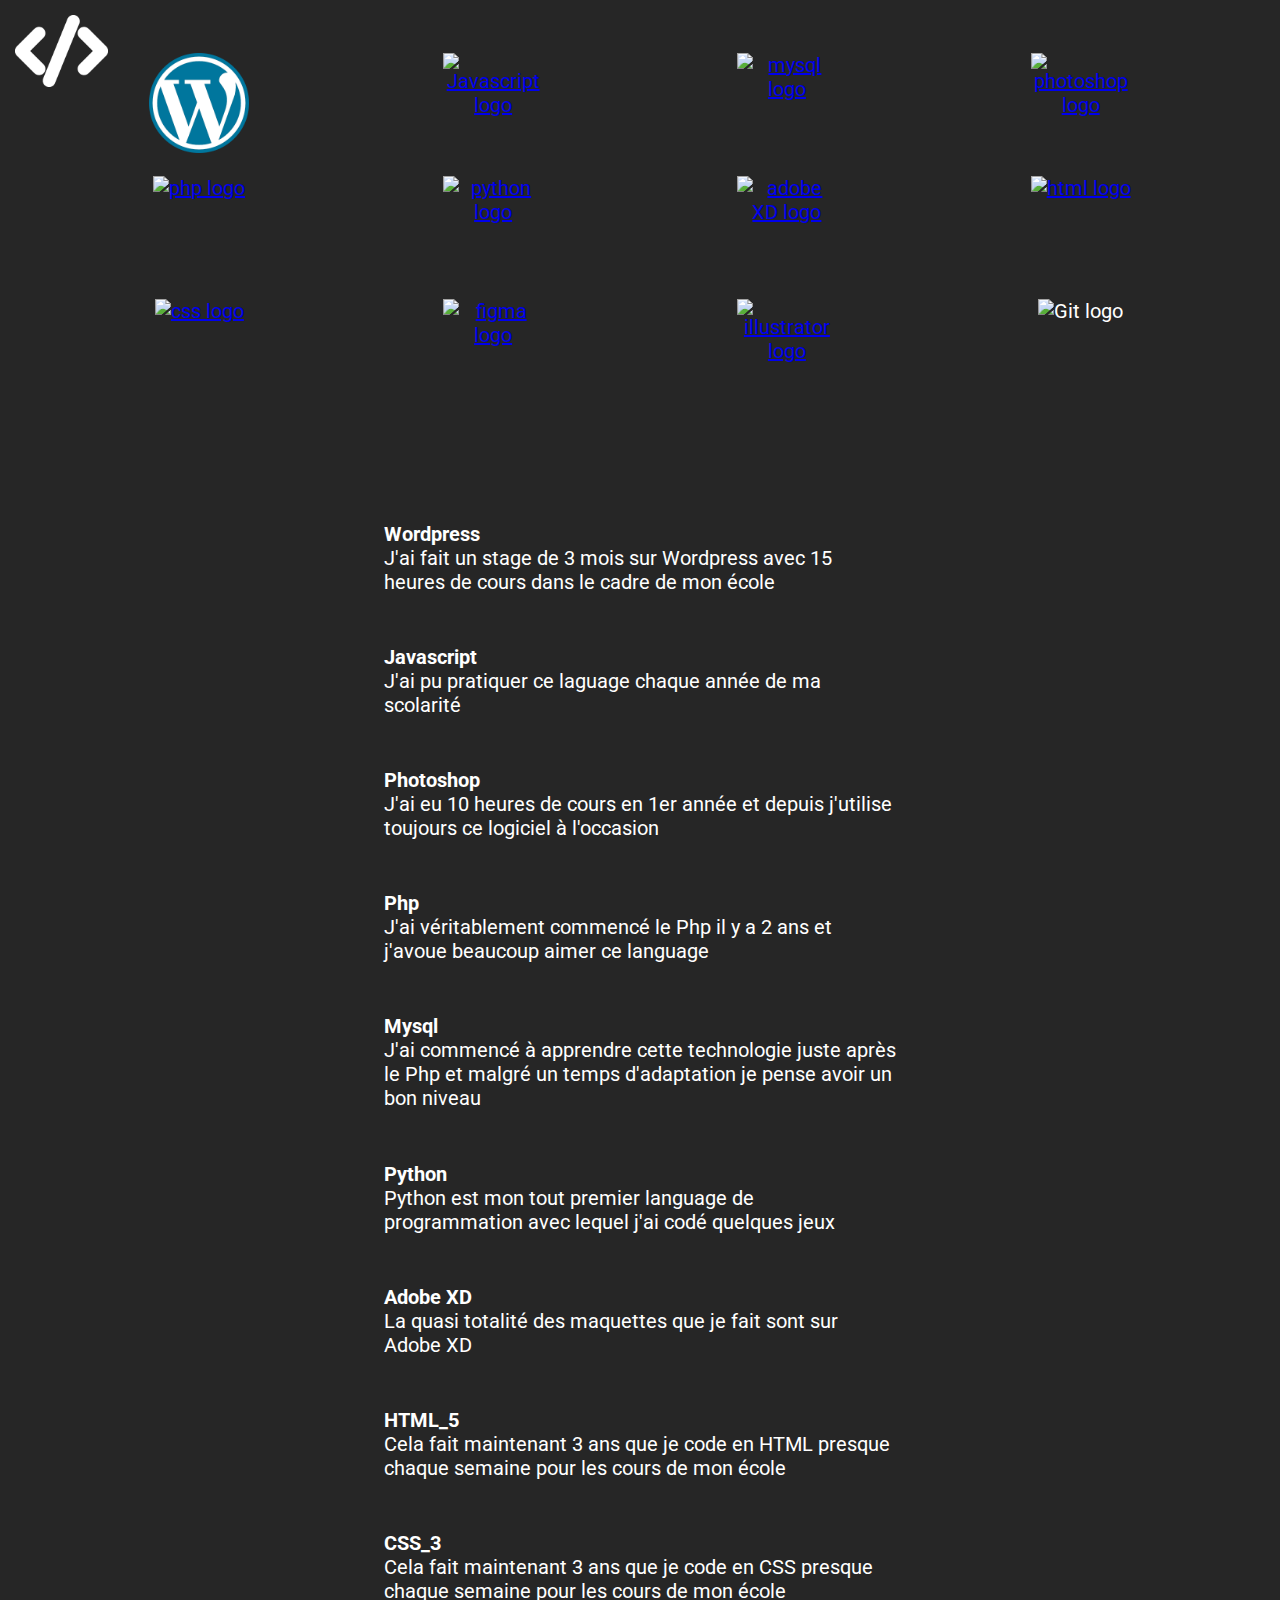
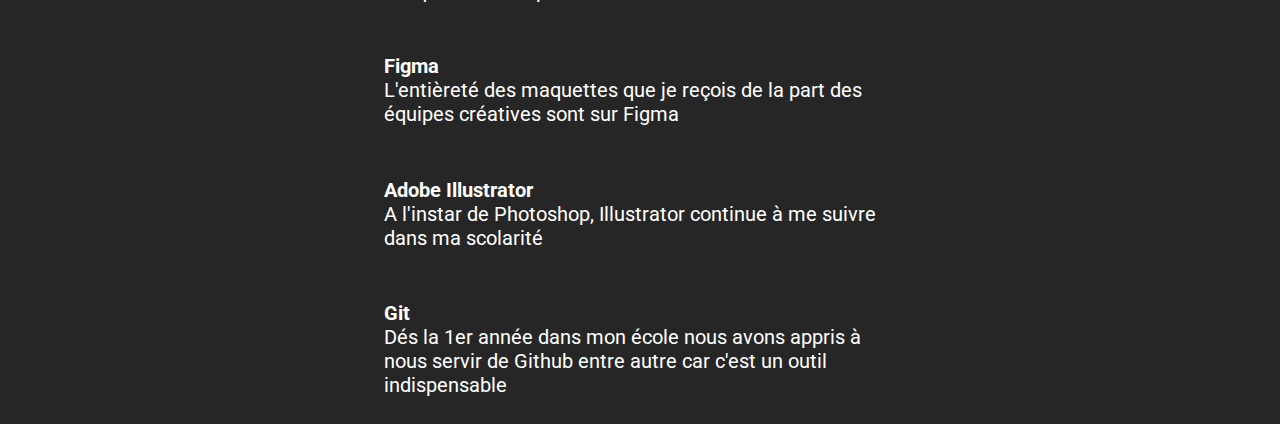
==== competences.html @ 7baa2543 "Little logo" ====
<!DOCTYPE html>
<html lang="fr">
<head>
    <meta charset="UTF-8">
    <meta http-equiv="X-UA-Compatible" content="IE=edge">
    <meta name="viewport" content="width=device-width, initial-scale=1.0">
    <title>Mes compétences</title>

    <meta name="description" content="Ici je liste mes compétences." />

    <link rel="stylesheet" href="style.css">
    <link rel="icon" href="img/code-informatique.png"/>
</head>
<body>
    <div class="icon">
        <a href="index.html">
            <img src="img/code-informatique_blanc.png" alt="mon icon">
        </a>
    </div>

    <section class="competences_section">
        
        <div class="first_row">
            <div>
                <a href="#link1"><img src="img/wordpress.png" alt="Wordpress logo" ></a>
            </div>
            <div>
                <a href="#link2"><img src="img/javascript-original.svg" alt="Javascript logo"></a>
            </div>
            <div>
                <a href="#link3"><img src="img/mysql-original-wordmark.svg" alt="mysql logo"></a>
            </div>
            <div>
                <a href="#link4"><img src="img/photoshop-line.svg" alt="photoshop logo"></a>
            </div>
            <div>
                <a href="#link5"><img src="img/php-original.svg" alt="php logo"></a>
            </div>
            <div>
                <a href="#link6"><img src="img/python-original.svg" alt="python logo"></a>
            </div>
            <div>
                <a href="#link7"><img src="img/adobe-xd.svg" alt="adobe XD logo"></a>
            </div>
            <div>
                <a href="#link8"><img src="img/html5-original-wordmark.svg" alt="html logo"></a>
            </div>
            <div>
                <a href="#link9"><img src="img/css3-original-wordmark.svg" alt="css logo"></a>
            </div>
            <div>
                <a href="#link10"><img src="img/figma-icon.svg" alt="figma logo"></a>
            </div>
            <div>
                <a href="#link11"><img src="img/adobe_illustrator-icon.svg" alt="illustrator logo"></a>
            </div>
            <div>
                <a href="#link12"></a><img src="img/git-scm-icon.svg" alt="Git logo"></a>
            </div>
        </div>


        <section class="list">
            <h3 id="link1">Wordpress</h3>
            <p>J'ai fait un stage de 3 mois sur Wordpress avec 15 heures de cours dans le cadre de mon école</p>

            <h3 id="link2">Javascript</h3>
            <p>J'ai pu pratiquer ce laguage chaque année de ma scolarité</p>

            <h3 id="link3">Photoshop</h3>
            <p>J'ai eu 10 heures de cours en 1er année et depuis j'utilise toujours ce logiciel à l'occasion</p>

            <h3 id="link4">Php</h3>
            <p>J'ai véritablement commencé le Php il y a 2 ans et j'avoue beaucoup aimer ce language</p>

            <h3 id="link5">Mysql</h3>
            <p>J'ai commencé à apprendre cette technologie juste après le Php et malgré un temps d'adaptation je pense avoir un bon niveau</p>

            <h3 id="link6">Python</h3>
            <p>Python est mon tout premier language de programmation avec lequel j'ai codé quelques jeux</p>

            <h3 id="link7">Adobe XD</h3>
            <p>La quasi totalité des maquettes que je fait sont sur Adobe XD</p>

            <h3 id="link8">HTML_5</h3>
            <p>Cela fait maintenant 3 ans que je code en HTML presque chaque semaine pour les cours de mon école</p>

            <h3 id="link9">CSS_3</h3>
            <p>Cela fait maintenant 3 ans que je code en CSS presque chaque semaine pour les cours de mon école</p>

            <h3 id="link10">Figma</h3>
            <p>L'entièreté des maquettes que je reçois de la part des équipes créatives sont sur Figma</p>

            <h3 id="link11">Adobe Illustrator</h3>
            <p>A l'instar de Photoshop, Illustrator continue à me suivre dans ma scolarité</p>

            <h3 id="link12">Git</h3>
            <p>Dés la 1er année dans mon école nous avons appris à nous servir de Github entre autre car c'est un outil indispensable</p>
        </section>

    </section>

    <script src="main.js"></script>

</body>
</html>
---- style.css ----
@import url("https://fonts.googleapis.com/css2?family=Nanum+Gothic:wght@800&family=Roboto:wght@500&display=swap");
* {
  margin: 0;
  padding: 0;
  box-sizing: border-box;
  font-size: 20px;
  font-family: "Roboto", sans-serif;
  scroll-behavior: smooth;
}

body {
  background-color: #262626;
  color: white;
}
body .icon {
  position: absolute;
  top: 0;
  margin: 15px;
}
body .icon a img {
  height: 8vh;
}
body section .top_page {
  display: flex;
  justify-content: center;
  padding-top: 50px;
}
body section .top_page .title {
  display: flex;
  flex-direction: column;
  text-align: center;
  justify-content: center;
}
body section .top_page .title h1 {
  font-size: 80px;
  font-family: "Nanum Gothic", sans-serif;
  font-weight: 500;
}
body section .top_page .title h3 {
  font-size: 50px;
  font-family: "Nanum Gothic", sans-serif;
  font-weight: 500;
}
body section .top_page div {
  margin: 0 20px;
}
body section .top_page div img {
  display: flex;
  height: 550px;
  margin: 15px auto;
}
body section .menu {
  display: flex;
  position: absolute;
  bottom: 20px;
  width: 100%;
}
body section .menu div {
  width: 33%;
  text-align: center;
}
body section .menu div a {
  color: white;
  text-decoration: none;
  font-size: 40px;
}

body main {
  display: flex;
}
body main .left_side {
  margin: 0 3%;
  padding: 15vh 0;
  width: 35%;
  height: 100vh;
}
body main .left_side img {
  height: 300px;
  display: flex;
  margin: 0 auto;
}
body main .left_side p {
  margin: 2vh 0;
  text-align: center;
}
body main .right_side {
  margin: 0 3%;
  padding: 15vh 0;
  width: 65%;
  height: 100vh;
}
body main .right_side h2 {
  font-size: 80px;
  font-weight: 900;
  color: #C9C9C9;
}
body main .right_side p {
  margin: 1vh 0;
}

body section div {
  text-align: center;
}
body section div h2 {
  font-size: 80px;
  font-weight: 900;
  color: #C9C9C9;
  margin: 10vh 0;
}
body section .projets {
  display: grid;
  justify-content: center;
  height: auto;
  width: 90%;
  grid-template-columns: 1fr 1fr 1fr;
  grid-template-rows: 1fr 1fr 1fr;
  gap: 2%;
  margin: 0 auto;
}
body section .projets section {
  margin: 1vh 0;
  width: 100%;
  height: 30vh;
  border: solid 2px #C9C9C9;
  background-color: black;
}
body section .projets section img {
  width: 90%;
  height: auto;
  margin: auto;
}
body section .projets section a {
  color: white;
  text-decoration: none;
}

body .competences_section .first_row {
  display: grid;
  justify-content: center;
  height: auto;
  width: 90%;
  grid-template-columns: 1fr 1fr 1fr 1fr;
  grid-template-rows: 1fr 1fr;
  gap: 2%;
  margin: 5vh auto;
}
body .competences_section .first_row div {
  height: 100px;
  width: 100px;
  margin: 3% auto;
}
body .competences_section .first_row div img {
  -o-object-fit: contain;
     object-fit: contain;
  height: 100px;
  width: 100px;
}
body .competences_section .first_row div img:hover {
  cursor: pointer;
}
body .competences_section .list {
  margin: 3vh 30%;
  margin-top: 10%;
}
body .competences_section .list h3 {
  margin-top: 10%;
}

body .p_projet div {
  margin: 2vh auto;
  text-align: center;
}
body .p_projet div img {
  height: 500px;
  width: auto;
}
body .p_projet p {
  width: 65%;
  margin: 5vh auto;
}/*# sourceMappingURL=style.css.map */
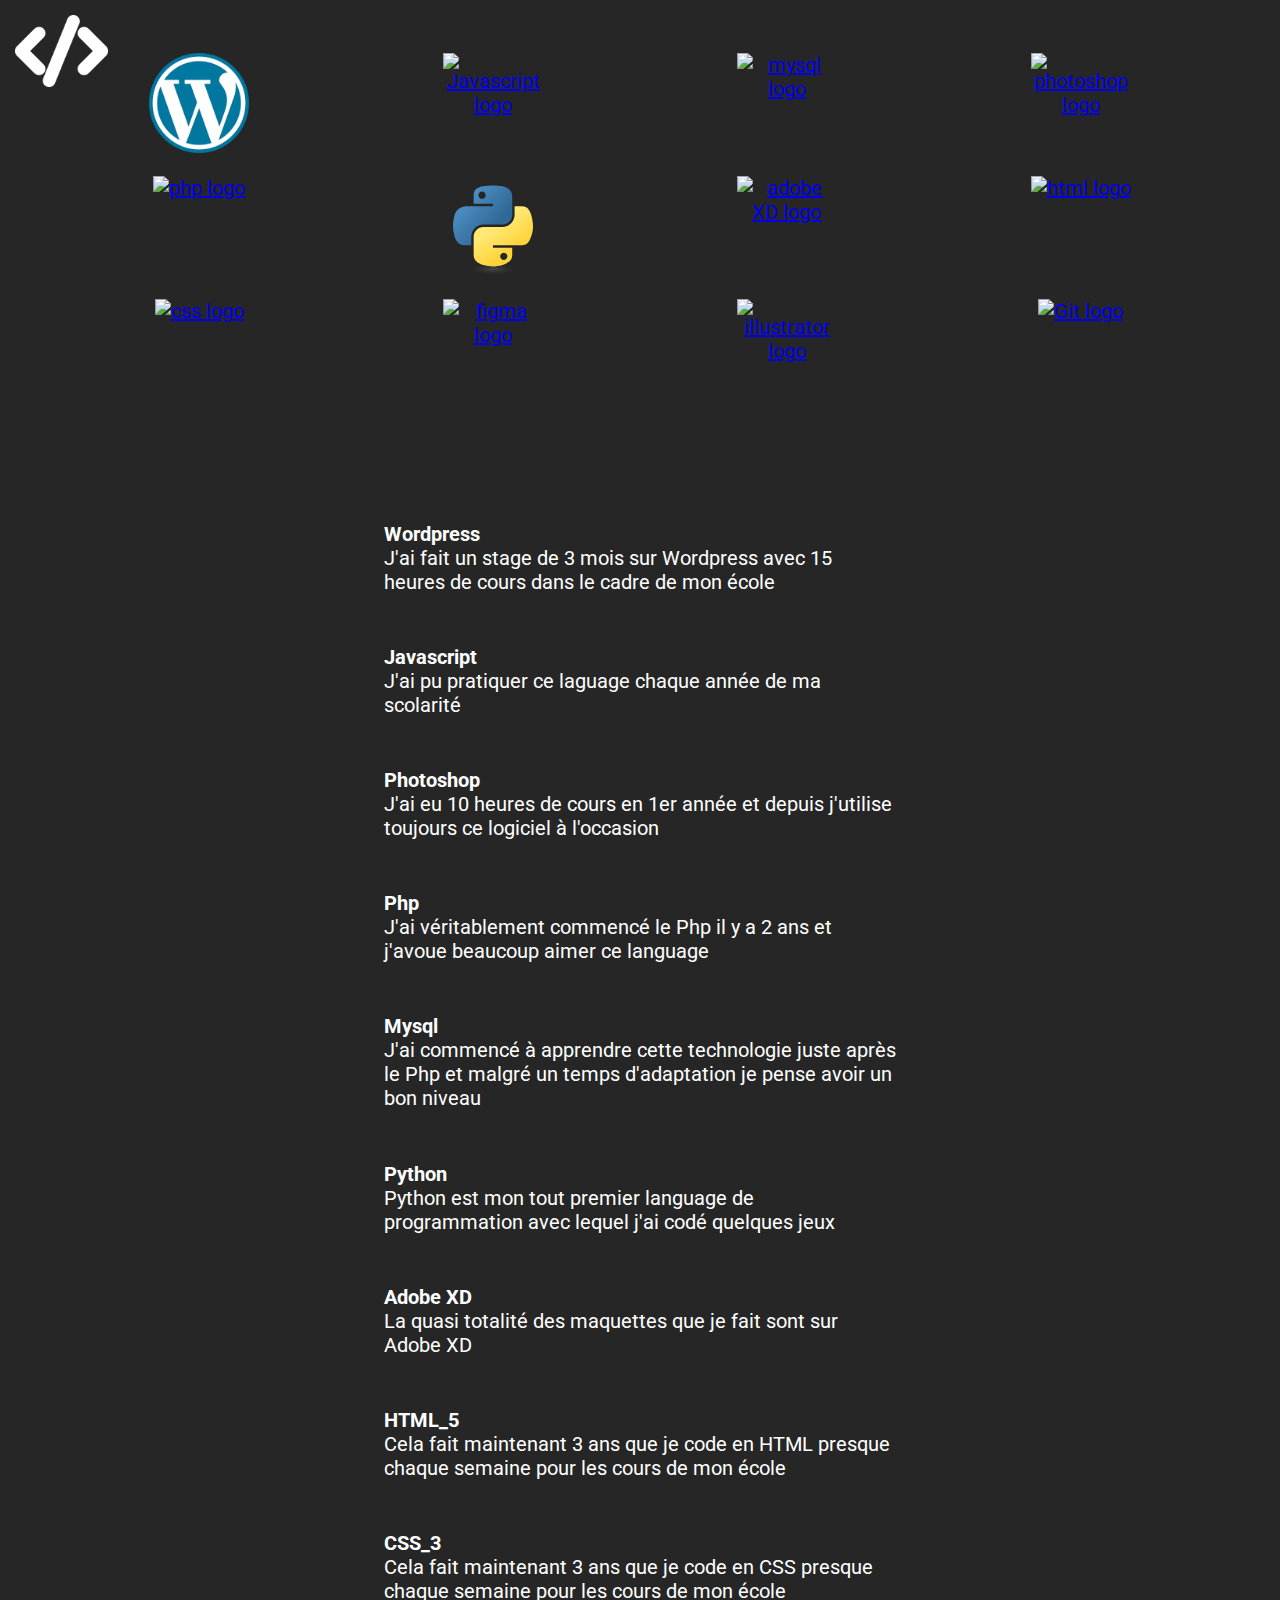
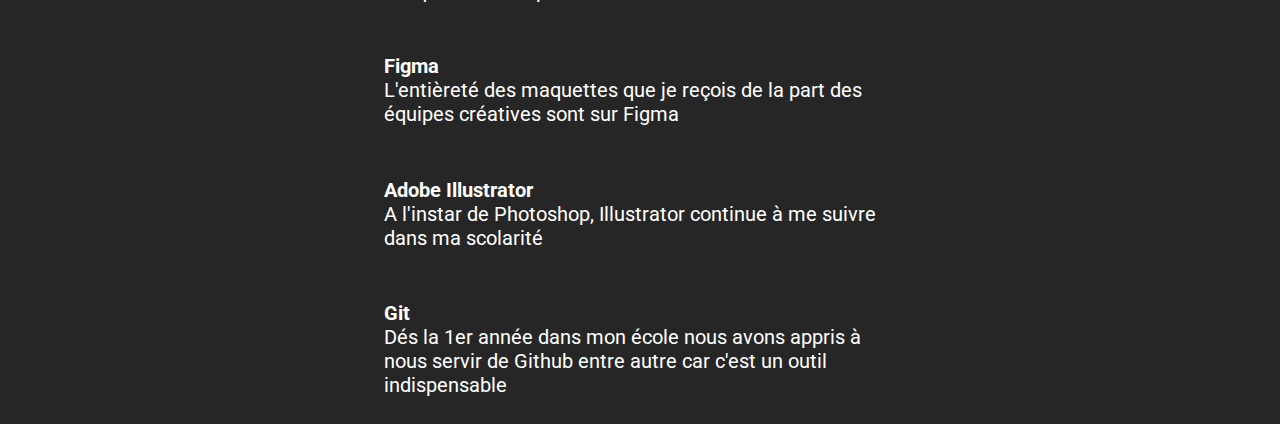
==== commit 0904a7aa: ":iphone: Add super responsive !" ====
--- a/competences.html
+++ b/competences.html
@@ -55,7 +55,7 @@
                 <a href="#link11"><img src="img/adobe_illustrator-icon.svg" alt="illustrator logo"></a>
             </div>
             <div>
-                <a href="#link12"></a><img src="img/git-scm-icon.svg" alt="Git logo"></a>
+                <a href="#link12"><img src="img/git-scm-icon.svg" alt="Git logo"></a>
             </div>
         </div>
 
--- a/style.css
+++ b/style.css
@@ -85,7 +85,7 @@
 }
 body main .right_side {
   margin: 0 3%;
-  padding: 15vh 0;
+  padding: 20vh 0;
   width: 65%;
   height: 100vh;
 }
@@ -177,4 +177,85 @@
 body .p_projet p {
   width: 65%;
   margin: 5vh auto;
+}
+
+@media only screen and (max-width: 800px) {
+  .icon {
+    position: -webkit-sticky !important;
+    position: sticky !important;
+    top: 10px !important;
+    margin: 10px !important;
+  }
+  .icon a img {
+    height: 6vh !important;
+    width: auto !important;
+  }
+  .top_page {
+    flex-direction: column;
+  }
+  .top_page .title h1 {
+    font-size: 50px !important;
+  }
+  .top_page .title h3 {
+    font-size: 30px !important;
+  }
+  .top_page div {
+    margin: 0 10px !important;
+  }
+  .top_page div img {
+    height: 400px !important;
+  }
+  .menu {
+    position: static !important;
+    flex-direction: column !important;
+    width: 100%;
+  }
+  .menu div {
+    width: 80% !important;
+    margin: 2vh auto;
+  }
+  .menu div a {
+    font-size: 30px !important;
+  }
+  main {
+    flex-direction: column;
+  }
+  main section {
+    width: 80% !important;
+    margin: 0 auto !important;
+    padding: 5vh 0 !important;
+    height: auto !important;
+  }
+  main .right_side h2 {
+    font-size: 40px !important;
+  }
+  main .right_side p {
+    font-size: 15px !important;
+  }
+  .first_row a img {
+    height: 50px !important;
+    width: 50px !important;
+  }
+  body .competences_section .list {
+    margin: 3vh 10% !important;
+  }
+  section div h2 {
+    font-size: 40px !important;
+  }
+  section .projets {
+    grid-template-columns: 1fr !important;
+    grid-template-rows: 1fr 1fr 1fr 1fr 1fr 1fr 1fr 1fr 1fr !important;
+  }
+  section .projets section {
+    height: auto !important;
+  }
+  body .p_projet div img {
+    width: 90% !important;
+    height: auto !important;
+  }
+  body .p_projet p {
+    width: 90%;
+    margin: 3vh auto;
+    font-size: 15px;
+  }
 }/*# sourceMappingURL=style.css.map */